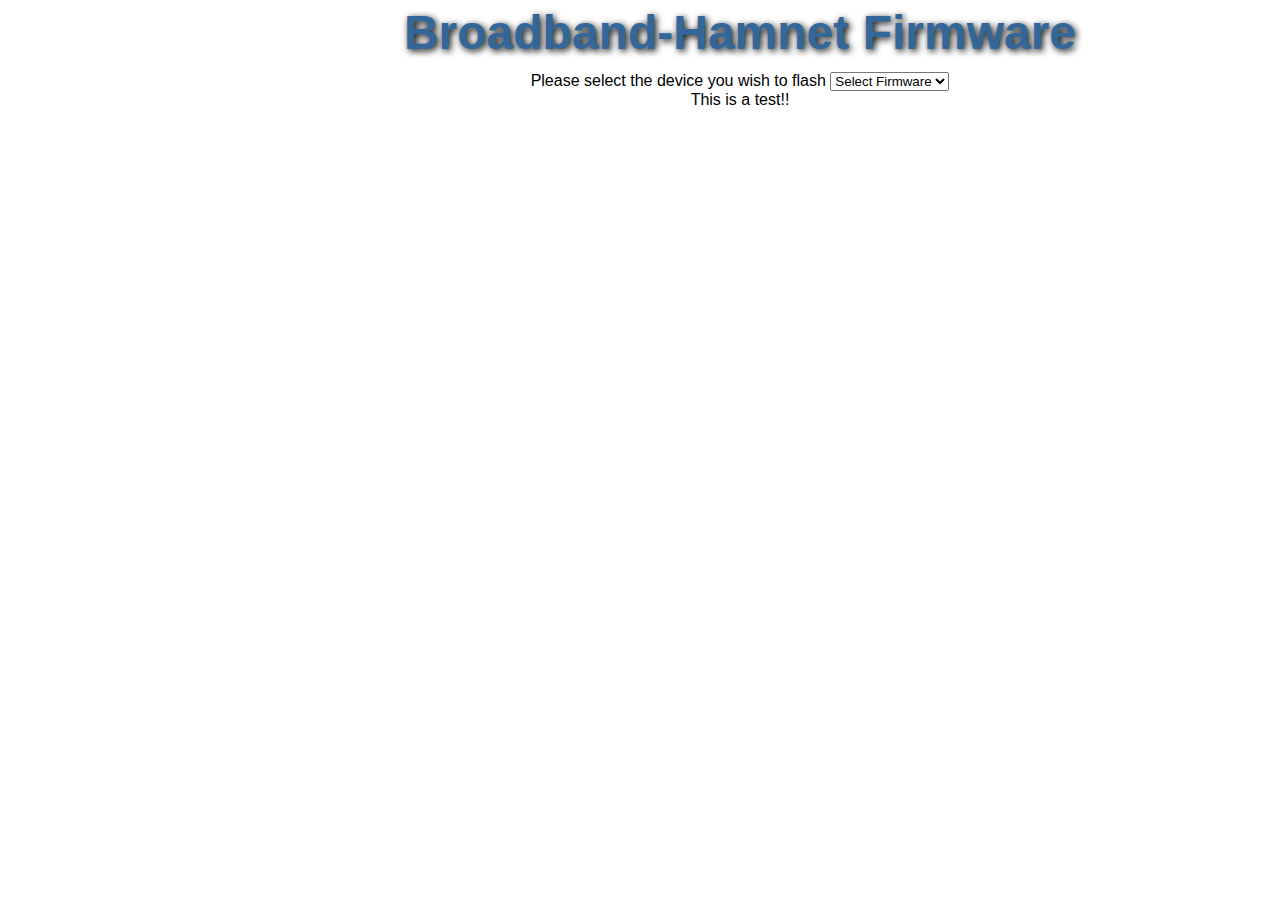
==== bbhn.html @ 02ef8b25 "Added SSI Includes, testing with AJAX and changing content." ====
<!DOCTYPE html>
<!-- $Id: bbhn_linksys.html,v 1.4 2016/06/25 17:08:24 ke6qzu Exp $ -->
<html lang="en-US" style="height: 100%;">
<head>
	<title>BBHN Linksys</title>
	<link rel="stylesheet" type="text/css" href="style.css">
	<script type="text/javascript">
		function loadDoc(page) {
			if (page != "sfw") {
			var xhttp = new XMLHttpRequest();
			xhttp.onreadystatechange = function() {
				if (this.readyState == 4 && this.status == 200) {
					document.getElementById("fwDoc").innerHTML = this.responseText;
				}
			};
			xhttp.open("GET", page+'.txt', true);
			xhttp.send();
		}
		}
	</script>
</head>
<body>
<div class="content">
	<!--#include file="menu.html" -->
	<div class="main">
		<h1 class="title">Broadband-Hamnet Firmware</h1>
Please select the device you wish to flash
<select name="some_name" id="some_name" onchange="loadDoc(this.value);">
	<option value="sfw">Select Firmware</option>
	<option value="usr5461">usr5461</option>
	<option value="wa840g">wa840g</option>
	<option value="we800g">we800g</option>
	<option value="wr850g">wr850g</option>
	<option value="wrt150n">wrt150n</option>
	<option value="wrt300n">wrt300n v1</option>
	<option value="wrt54g">wrt54g&amp;gl</option>
	<option value="wrt54g3g">wrt54g3g</option>
	<option value="wrt54gs">wrt54gs</option>
	<option value="wrt54gs">wrt54gs v4</option>
	<option value="wrtsl54gs">wrtsl54gs</option>
	<option value="ubiquiti">Ubiquiti</option>
</select>
<div id="fwDoc">
	This is a test!!
</div>
<!--#include file="footer.html" -->
</div>
</body>
</html>
---- style.css ----
body{background:#fff;color:#000;font-size:12pt;margin:0;text-align:center;font-family:sans-serif;}
/*.content{background:#333;text-align:center;padding:5px;}
*/
.title{margin:5px auto .25em;font-size:3em;color:#369;text-shadow:2px 2px 7px #000;}
.h3{font-size:1.5em;}
.menu {position:fixed; top:0; left:0; width:200px;}
.menu #current{background:#fff;color:#333;}
.menu a{margin:0;display:block;color:#333;background:#cce;padding:5px;text-decoration:none;}
.menu a:hover{background:#bbd;color:#000;}
.menu a:active{background:#442;color:#fff;}
.main {margin-left:200px;}
ul{margin:auto;display:table;}
li{text-align:left;}
.footer{text-align:center;color:#999;font-size:small;font-style:italic;}
#sig{text-transform:uppercase;}
table,td,tr{border: 3px solid green;margin:auto;}
td.head{font-size:1.5em;font-weight:bolder;color:#69c;}
#fwDoc{text-align:center;}
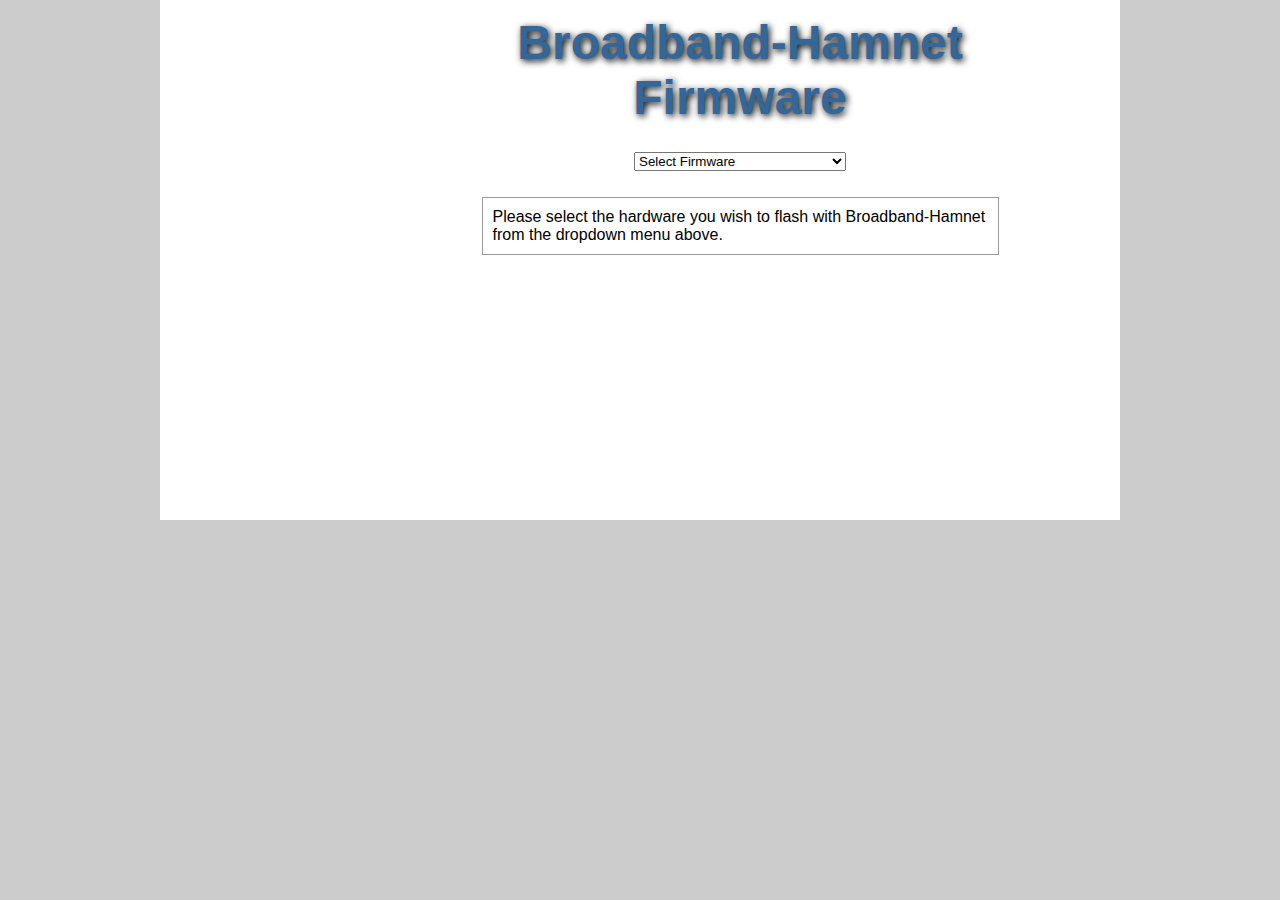
==== commit f5f95689: "directory, style and file changes" ====
--- a/bbhn.html
+++ b/bbhn.html
@@ -2,20 +2,43 @@
 <!-- $Id: bbhn_linksys.html,v 1.4 2016/06/25 17:08:24 ke6qzu Exp $ -->
 <html lang="en-US" style="height: 100%;">
 <head>
+	<meta charset="utf-8"/>
 	<title>BBHN Linksys</title>
 	<link rel="stylesheet" type="text/css" href="style.css">
+	<style>
+		#fwDoc a:link, #fwDoc a:visited {background-color: limegreen;color: white;border: 2px solid green;padding: 10px 20px;text-align: center;text-decoration: none;font: 1.2em bold;}
+		#fwDoc a:hover, #fwDoc a:active {background-color: lime;text-shadow: 1px 1px 1px #444;color:oldlace;}
+		#fwDoc .links {position:absolute;margin-top:2em;right:15px;display:inline-block;}
+		#fwDoc .details span {width:80px;display:inline-block;}
+		//#fwDoc h3{-webkit-margin-before:0;-webkit-margin-after:.5em;}
+		#fwDoc .description{margin-bottom:.5em;}
+		#fwDoc {position:relative;width:75%;margin:auto;
+	/*temp border*/
+	border: 1px solid #999;
+	padding: 10px;
+}
+	</style>
 	<script type="text/javascript">
 		function loadDoc(page) {
-			if (page != "sfw") {
+			var dir = "fw/";
 			var xhttp = new XMLHttpRequest();
 			xhttp.onreadystatechange = function() {
 				if (this.readyState == 4 && this.status == 200) {
-					document.getElementById("fwDoc").innerHTML = this.responseText;
+					if (page.match(/^(sfw)$/)) {
+						document.getElementById("fwDoc").innerHTML = this.responseText;
+					} else {
+						var data = this.responseText.split('\n').filter(Boolean),doc = '';
+						for (i in data) data[i] = data[i].split(';');
+						for (x in data) {
+							var dl = !(data[x][6]) ? "Download":data[x][6];
+							doc+='<h3>'+data[x][0]+'</h3><div class="description">'+data[x][1]+'</div><div class="links"><a href="'+data[x][2]+'" download>'+dl+'</a></div><div class="details"><span>Filename:</span><strong>'+data[x][2]+'</strong></div><div class="details"><span>File Size:</span><strong>'+data[x][3]+'</strong></div><div class="details"><span>Version:</span><strong>'+data[x][4]+'</strong></div><div class="details"><span>md5sum:</span><strong>'+data[x][5]+'</strong></div>';
+						}
+						document.getElementById("fwDoc").innerHTML = doc;
+					}
 				}
 			};
-			xhttp.open("GET", page+'.txt', true);
+			xhttp.open("GET", dir+page+'.txt', true);
 			xhttp.send();
-		}
 		}
 	</script>
 </head>
@@ -24,24 +47,29 @@
 	<!--#include file="menu.html" -->
 	<div class="main">
 		<h1 class="title">Broadband-Hamnet Firmware</h1>
-Please select the device you wish to flash
-<select name="some_name" id="some_name" onchange="loadDoc(this.value);">
+<select name="some_name" id="some_name" style="display:block;margin: 2em auto;" onchange="loadDoc(this.value);">
 	<option value="sfw">Select Firmware</option>
-	<option value="usr5461">usr5461</option>
-	<option value="wa840g">wa840g</option>
-	<option value="we800g">we800g</option>
-	<option value="wr850g">wr850g</option>
-	<option value="wrt150n">wrt150n</option>
-	<option value="wrt300n">wrt300n v1</option>
-	<option value="wrt54g">wrt54g&amp;gl</option>
-	<option value="wrt54g3g">wrt54g3g</option>
-	<option value="wrt54gs">wrt54gs</option>
-	<option value="wrt54gs">wrt54gs v4</option>
-	<option value="wrtsl54gs">wrtsl54gs</option>
-	<option value="ubiquiti">Ubiquiti</option>
+	<option value="upgd">3.1.0 Upgrade</option>
+	<option value="patch">3.1.0 Patch</option>
+	<option value="usr5461">U.S. Robotics USR5461</option>
+	<option value="wa840g">Motorola WA840G</option>
+	<option value="we800g">Motorola WE800G</option>
+	<option value="wr850g">Motorola WR850G</option>
+	<option value="wrt150n">Linksys WRT150N</option>
+	<option value="wrt300n">Linksys WRT300Nv1</option>
+	<option value="wrt54g">Linksys WRT54G &amp; GL</option>
+	<option value="wrt54g3g">Linksys WRT54G3G</option>
+	<option value="wrt54gs">Linksys WRT54GS</option>
+	<option value="wrt54gs4">Linksys WRT54GSv4</option>
+	<option value="wrtsl54gs">Linksys WRTSL54GS</option>
+	<option value="ubnt">Ubiquiti Patch 3.1.0</option>
+	<option value="bullet">Ubiquiti BulletM + Other Ubiquiti</option>
+	<option value="rocket">Ubiquiti RocketM</option>
+	<option value="nano">Ubiquiti NanoStationM</option>
 </select>
 <div id="fwDoc">
-	This is a test!!
+	Please select the hardware you wish to flash with Broadband-Hamnet from the dropdown menu above.
+</div>
 </div>
 <!--#include file="footer.html" -->
 </div>
--- a/style.css
+++ b/style.css
@@ -1,18 +1,16 @@
-body{background:#fff;color:#000;font-size:12pt;margin:0;text-align:center;font-family:sans-serif;}
-/*.content{background:#333;text-align:center;padding:5px;}
-*/
-.title{margin:5px auto .25em;font-size:3em;color:#369;text-shadow:2px 2px 7px #000;}
+body{background:#ccc;color:#000;font-size:12pt;margin:0;font-family:sans-serif;}
+.content{width:75%;margin:auto;position:relative;background:#fff;}
+.title{text-align:center;margin:5px auto .25em;font-size:3em;color:#369;text-shadow:2px 2px 7px #000;}
 .h3{font-size:1.5em;}
-.menu {position:fixed; top:0; left:0; width:200px;}
+.menu {text-align:center;position:sticky;float:left; top:0; left:0; width:200px;padding-bottom:10px;background:#cce;}
 .menu #current{background:#fff;color:#333;}
 .menu a{margin:0;display:block;color:#333;background:#cce;padding:5px;text-decoration:none;}
 .menu a:hover{background:#bbd;color:#000;}
 .menu a:active{background:#442;color:#fff;}
-.main {margin-left:200px;}
+.main {min-height:500px;margin-left:200px;padding: 10px 50px;}
 ul{margin:auto;display:table;}
 li{text-align:left;}
-.footer{text-align:center;color:#999;font-size:small;font-style:italic;}
+.footer{clear:both;text-align:center;color:#999;font-size:small;font-style:italic;}
 #sig{text-transform:uppercase;}
 table,td,tr{border: 3px solid green;margin:auto;}
 td.head{font-size:1.5em;font-weight:bolder;color:#69c;}
-#fwDoc{text-align:center;}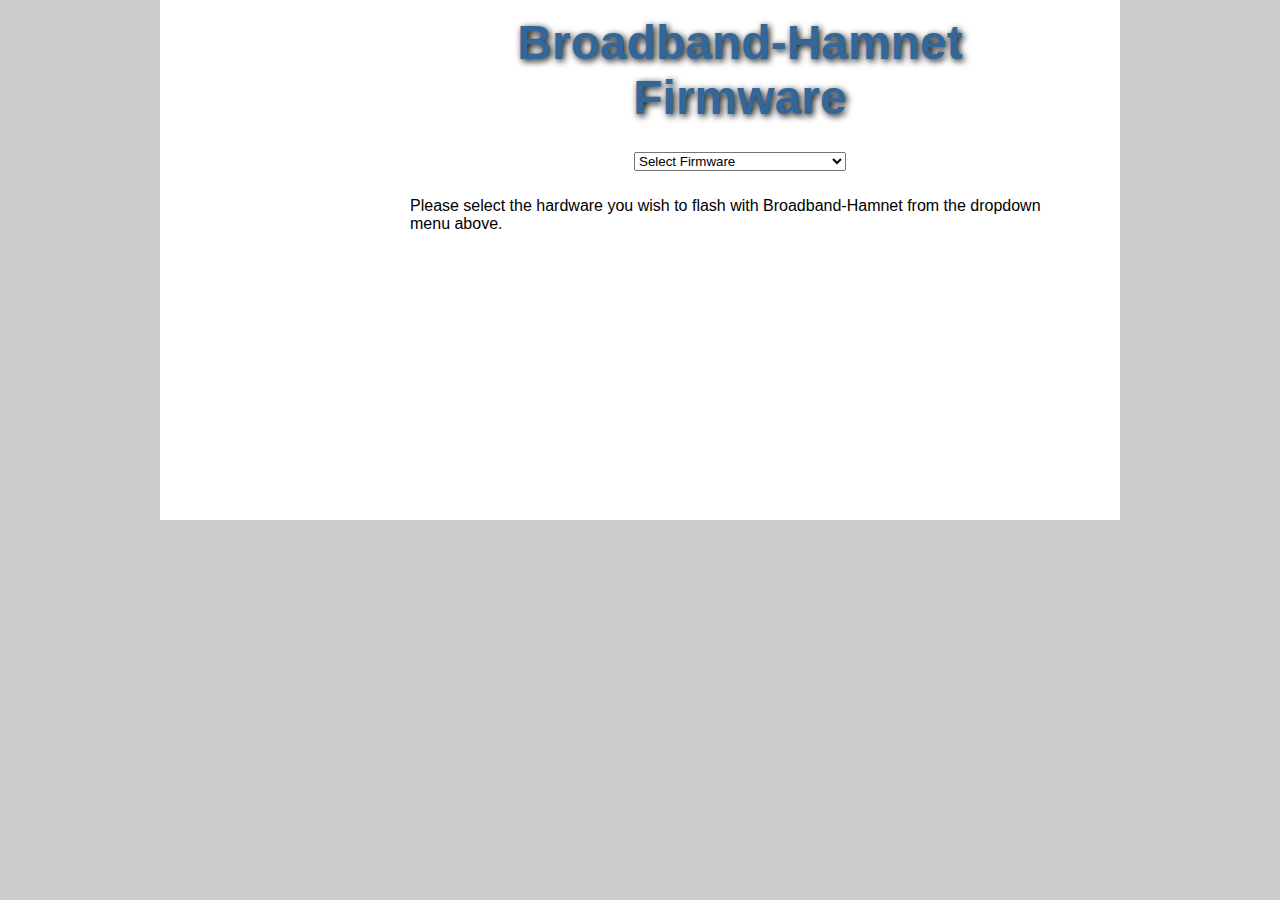
==== commit 4e7a4c4d: "added min-width" ====
--- a/bbhn.html
+++ b/bbhn.html
@@ -12,11 +12,7 @@
 		#fwDoc .details span {width:80px;display:inline-block;}
 		//#fwDoc h3{-webkit-margin-before:0;-webkit-margin-after:.5em;}
 		#fwDoc .description{margin-bottom:.5em;}
-		#fwDoc {position:relative;width:75%;margin:auto;
-	/*temp border*/
-	border: 1px solid #999;
-	padding: 10px;
-}
+		#fwDoc {position:relative;min-width:500px;margin:auto;}
 	</style>
 	<script type="text/javascript">
 		function loadDoc(page) {
--- a/style.css
+++ b/style.css
@@ -1,5 +1,5 @@
 body{background:#ccc;color:#000;font-size:12pt;margin:0;font-family:sans-serif;}
-.content{width:75%;margin:auto;position:relative;background:#fff;}
+.content{width:75%;min-width:800px;margin:auto;position:relative;background:#fff;}
 .title{text-align:center;margin:5px auto .25em;font-size:3em;color:#369;text-shadow:2px 2px 7px #000;}
 .h3{font-size:1.5em;}
 .menu {text-align:center;position:sticky;float:left; top:0; left:0; width:200px;padding-bottom:10px;background:#cce;}
